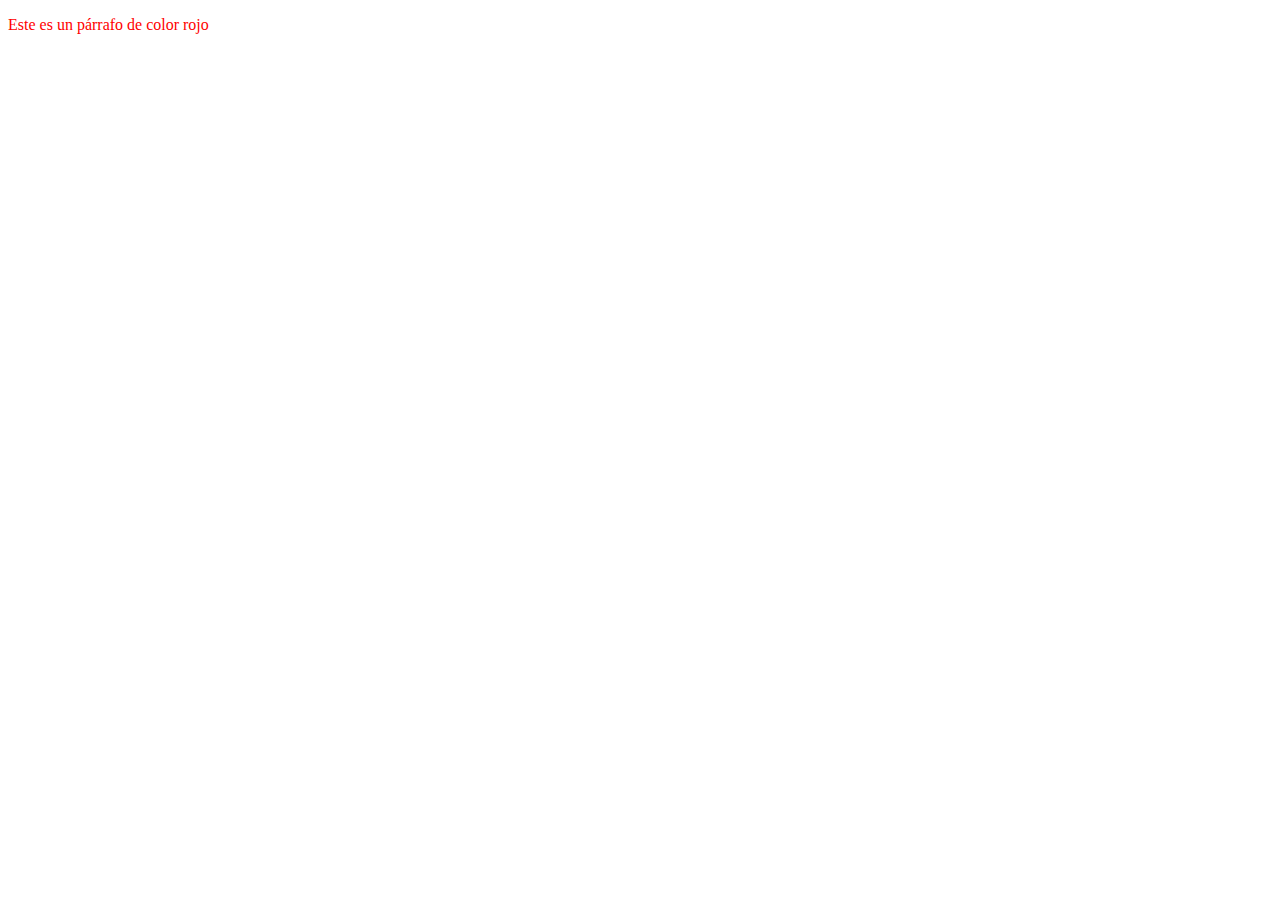
==== 1.html @ ead20577 "Poner color rojo des un estilos" ====
<!DOCTYPE html>
<html lang="en">
<head>
    <meta charset="UTF-8">
    <meta name="viewport" content="width=device-width, initial-scale=1.0">
    <link rel="stylesheet" href="estilos.css" type="text/css">
    <title>Incluir los Css</title>
</head>
<body>
    <p>Este es un párrafo de color rojo</p>
</body>
</html>
---- estilos.css ----
p{
   color: red; 
}
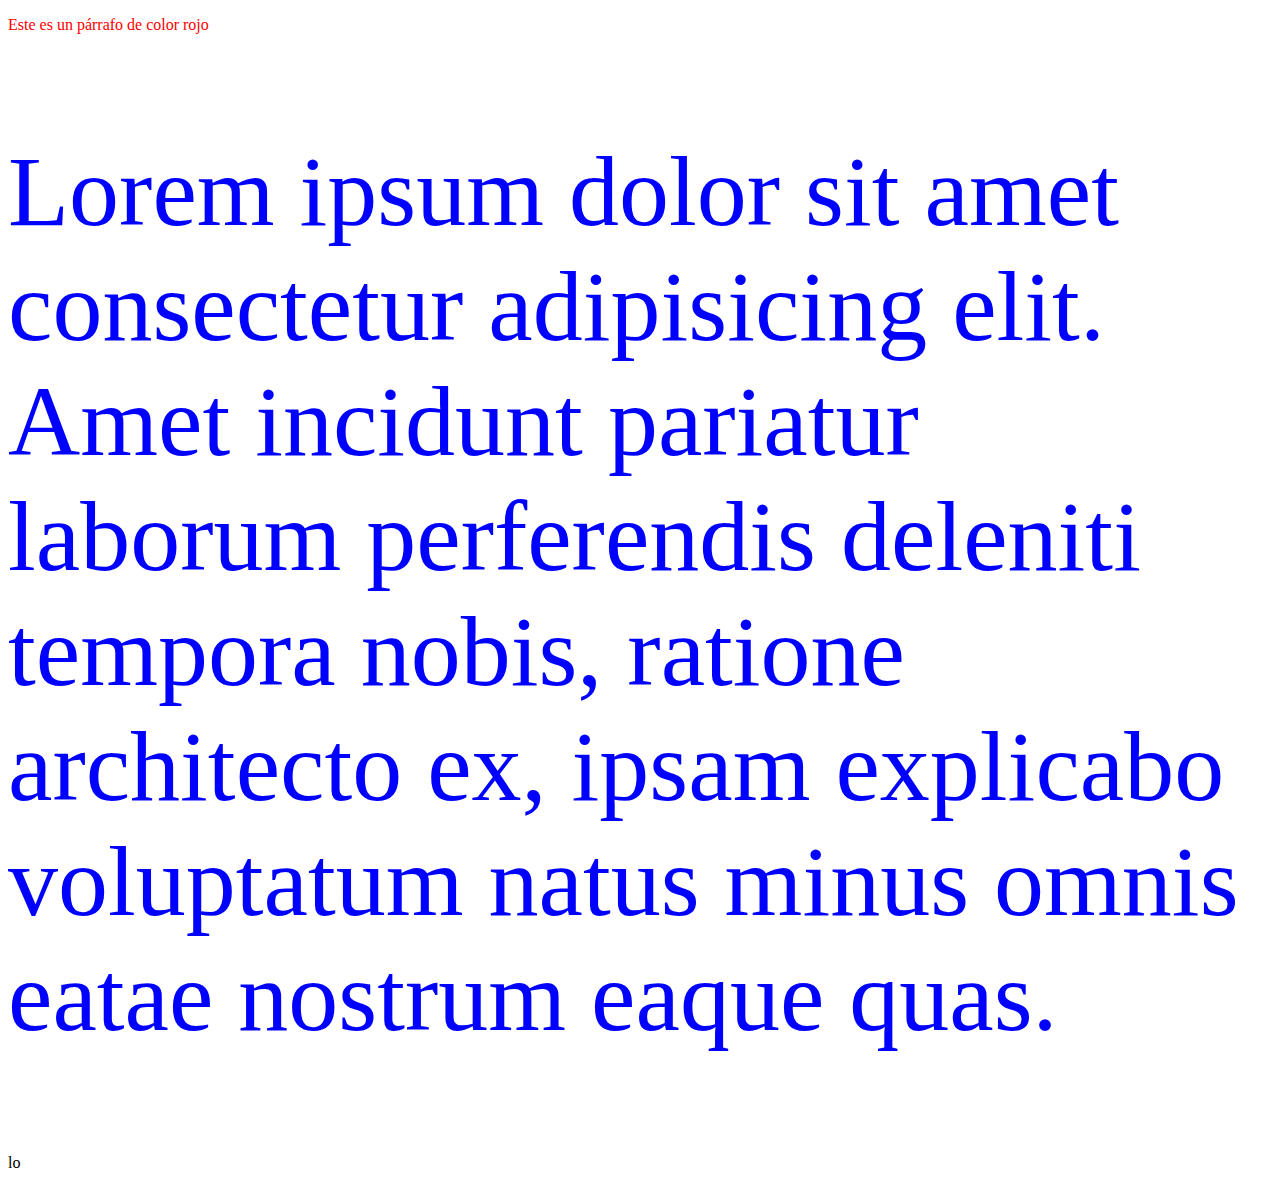
==== commit b5bb94a3: "Poner clases en estilos" ====
--- a/1.html
+++ b/1.html
@@ -7,6 +7,13 @@
     <title>Incluir los Css</title>
 </head>
 <body>
-    <p>Este es un párrafo de color rojo</p>
+    <p class="rojo">Este es un párrafo de color rojo</p>
+    <p class="azul">
+        Lorem ipsum dolor sit amet consectetur adipisicing elit. 
+        Amet incidunt pariatur laborum perferendis deleniti tempora nobis,
+        ratione architecto ex, ipsam explicabo voluptatum natus minus omnis 
+        eatae nostrum eaque quas.
+    </p>
+    lo
 </body>
 </html>--- a/estilos.css
+++ b/estilos.css
@@ -1,3 +1,8 @@
-p{
+.rojo{
    color: red; 
+}
+
+.azul{
+    color: blue;
+    font-size: 100px;
 }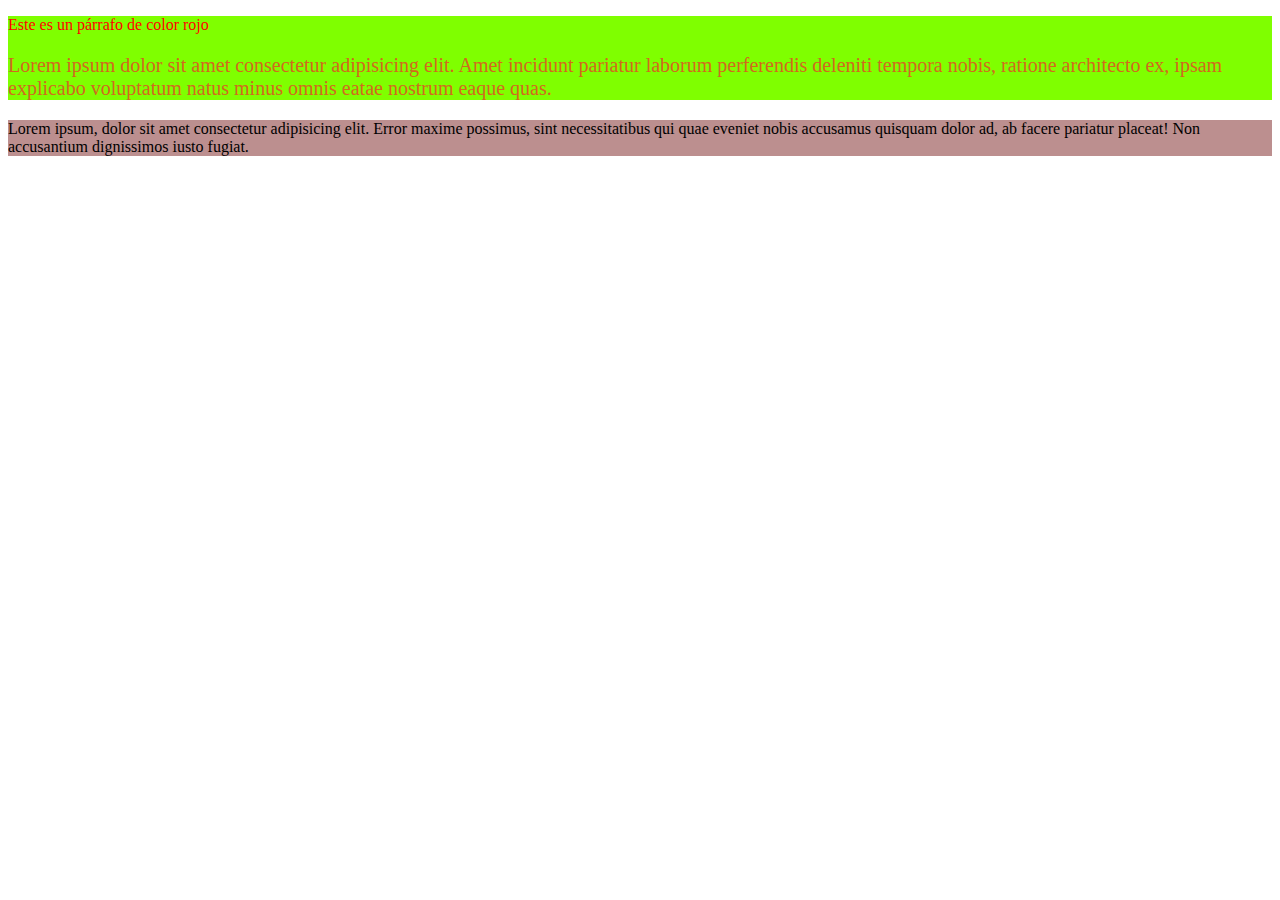
==== commit 051119f3: "Comentarios, colores y div en css" ====
--- a/1.html
+++ b/1.html
@@ -7,13 +7,20 @@
     <title>Incluir los Css</title>
 </head>
 <body>
-    <p class="rojo">Este es un párrafo de color rojo</p>
-    <p class="azul">
-        Lorem ipsum dolor sit amet consectetur adipisicing elit. 
-        Amet incidunt pariatur laborum perferendis deleniti tempora nobis,
-        ratione architecto ex, ipsam explicabo voluptatum natus minus omnis 
-        eatae nostrum eaque quas.
-    </p>
-    lo
+    <div class="divisor">
+        <p class="rojo">Este es un párrafo de color rojo</p>
+        <p class="azul">
+            Lorem ipsum dolor sit amet consectetur adipisicing elit. 
+            Amet incidunt pariatur laborum perferendis deleniti tempora nobis,
+            ratione architecto ex, ipsam explicabo voluptatum natus minus omnis 
+            eatae nostrum eaque quas.
+        </p>
+    </div>
+    <footer>
+        <p>Lorem ipsum, dolor sit amet consectetur adipisicing elit.
+             Error maxime possimus, sint necessitatibus qui quae eveniet 
+             nobis accusamus quisquam dolor ad, ab facere pariatur placeat! 
+             Non accusantium dignissimos iusto fugiat.</p>
+    </footer>
 </body>
 </html>--- a/estilos.css
+++ b/estilos.css
@@ -1,8 +1,18 @@
 .rojo{
-   color: red; 
+   color: red;
+   /*background: blue; */
 }
 
+/*estilos para azul*/
 .azul{
-    color: blue;
-    font-size: 100px;
+    color:rgb(210,105,30);
+    font-size: 20px;
+    /*background: navajowhite;*/
+}
+
+.divisor{
+    background: chartreuse;
+}
+footer{
+    background: rosybrown;
 }